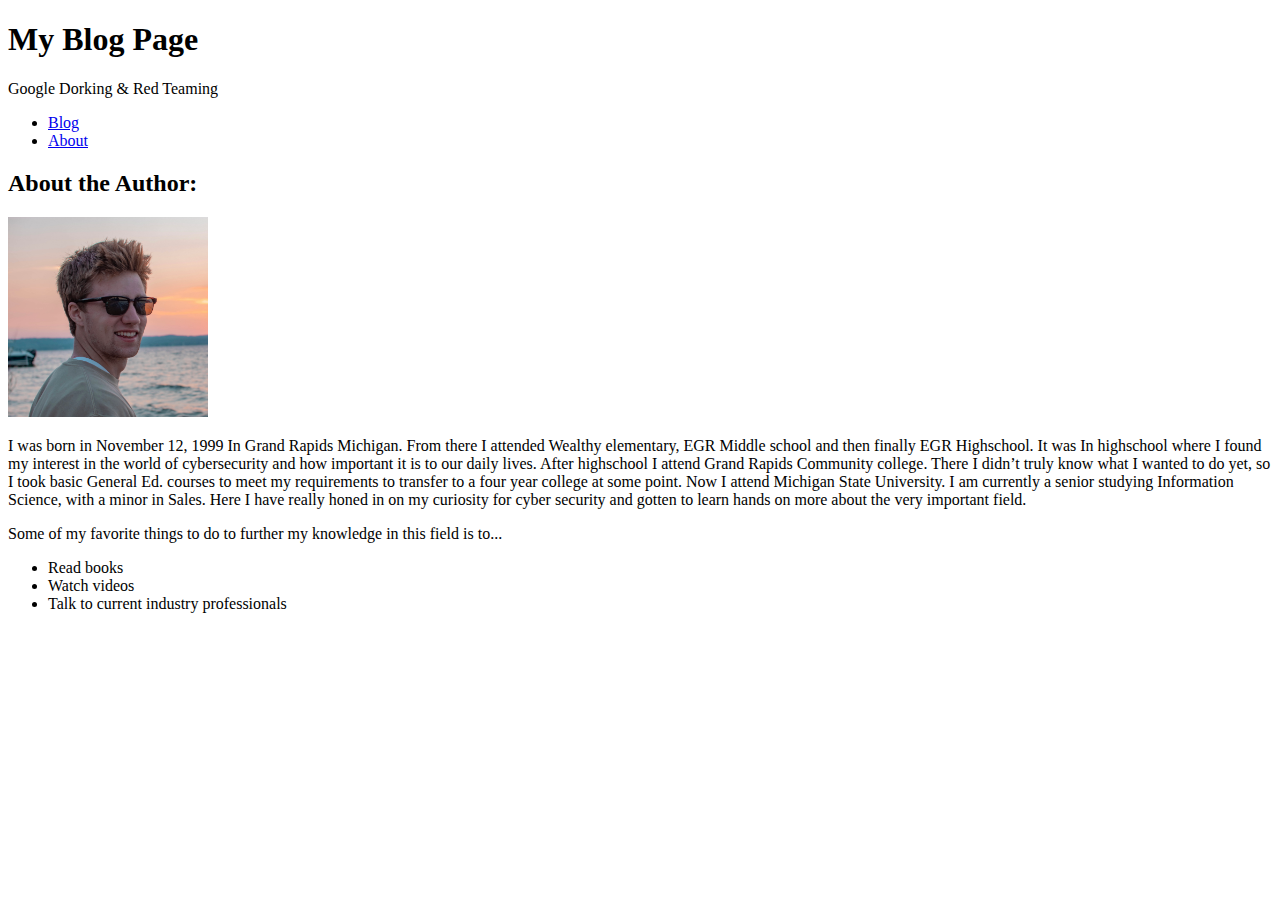
==== about.html @ ed0131a0 "Second commit" ====
<!DOCTYPE html>
<html lang="en">
<head>
    <meta charset="UTF-8">
    <meta http-equiv="X-UA-Compatible" content="IE=edge">
    <meta name="viewport" content="width=device-width, initial-scale=1.0">
    <title>About</title>
</head>
<body>
    <header>
        <h1>My Blog Page</h1>
        <p>Google Dorking & Red Teaming</p>
    </header>
<nav>
    <ul>
        <li><a href="index.html">Blog</a></li>
        <li><a href="about.html">About</a></li>
    </ul>  
</nav>

<h2>About the Author:</h2>

<img src="jacob.JPG" alt="this is me" width="200" height="200">

<p>
    I was born in November 12, 1999 In Grand Rapids Michigan. From there I attended Wealthy elementary,
    EGR Middle school and then finally EGR Highschool. It was In highschool where I found my interest 
    in the world of cybersecurity and how important it is to our daily lives.

    After highschool I attend Grand Rapids Community college. There I didn’t truly know what I 
    wanted to do yet, so I took basic General Ed. courses to meet my requirements to transfer to
    a four year college at some point. Now I attend Michigan State University. I am currently a 
    senior studying Information Science, with a minor in Sales. Here I have really honed in on my 
    curiosity for cyber security and gotten to learn hands on more about the very important field.
</p>

<p>
    Some of my favorite things to do to further my knowledge in this field is to...
</p>

<ul>
    <li>Read books</li>
    <li>Watch videos</li>
    <li>Talk to current industry professionals</li>
</ul>
    
</body>
</html>
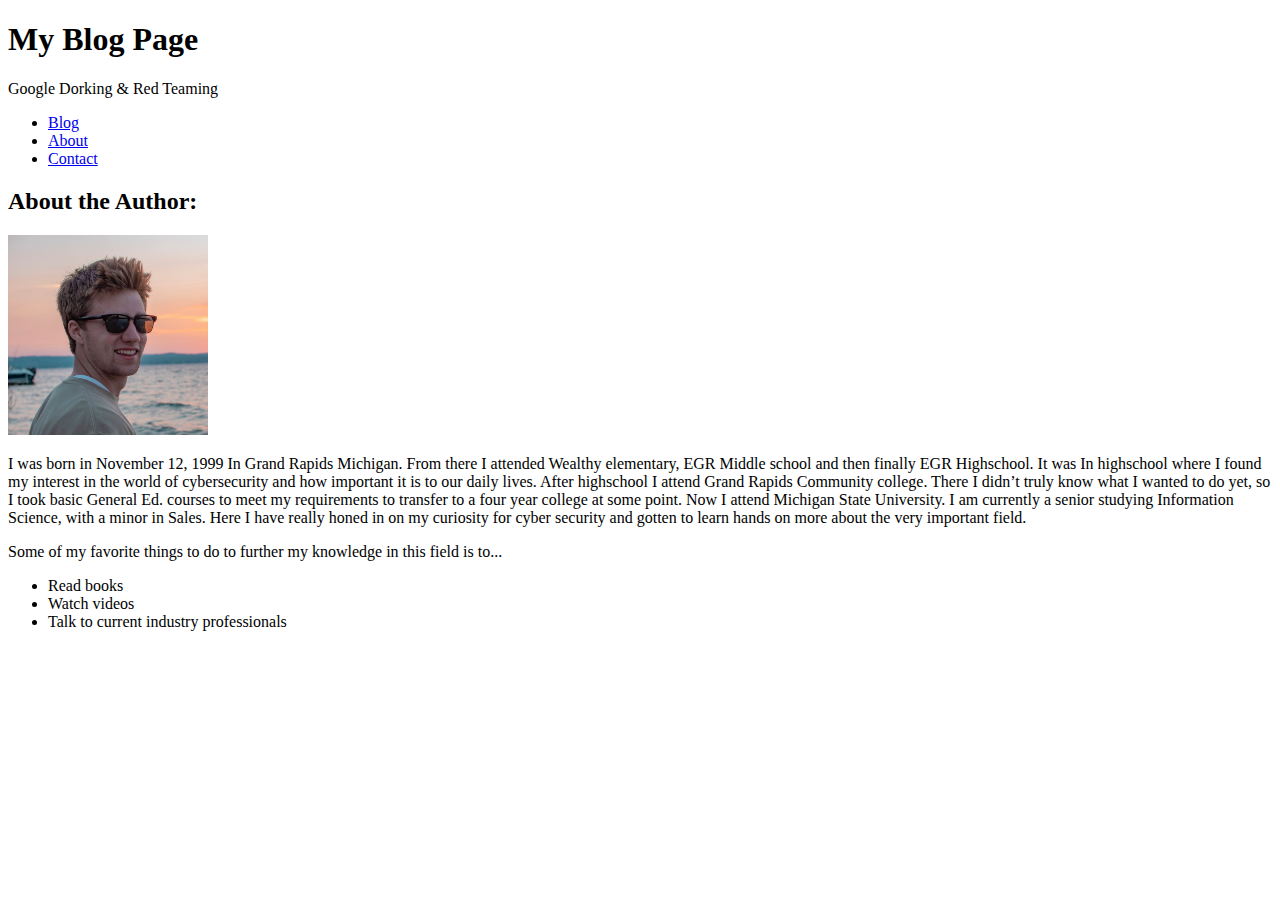
==== commit 234da587: "changes to site" ====
--- a/about.html
+++ b/about.html
@@ -15,6 +15,7 @@
     <ul>
         <li><a href="index.html">Blog</a></li>
         <li><a href="about.html">About</a></li>
+        <li><a href="contact.html">Contact</a></li>
     </ul>  
 </nav>
 
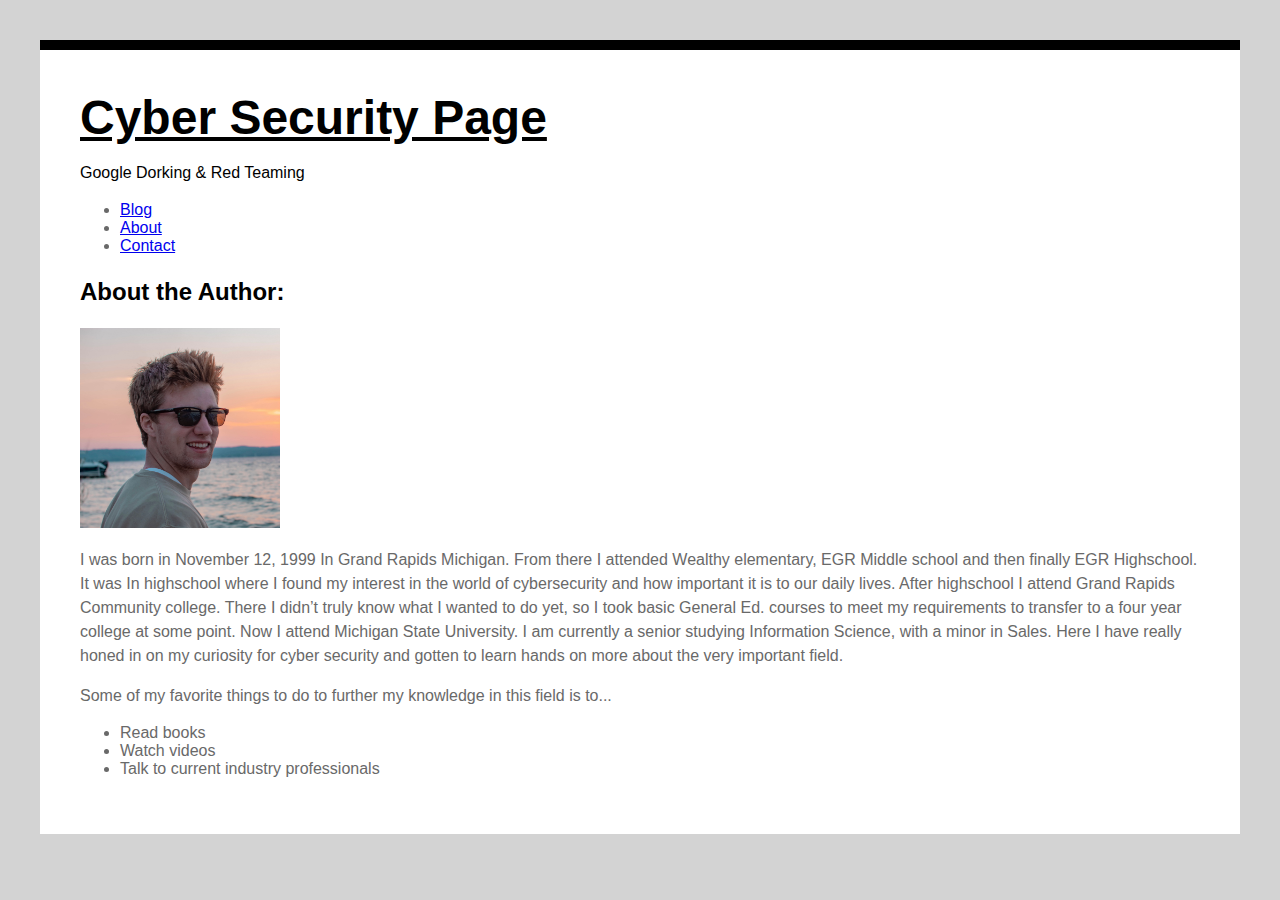
==== commit f82ef8a3: "css updates" ====
--- a/about.html
+++ b/about.html
@@ -5,10 +5,11 @@
     <meta http-equiv="X-UA-Compatible" content="IE=edge">
     <meta name="viewport" content="width=device-width, initial-scale=1.0">
     <title>About</title>
+    <link rel="stylesheet" href="style.css">
 </head>
 <body>
-    <header>
-        <h1>My Blog Page</h1>
+    <header id="about">
+        <h1>Cyber Security Page</h1>
         <p>Google Dorking & Red Teaming</p>
     </header>
 <nav>
--- a/style.css
+++ b/style.css
@@ -0,0 +1,69 @@
+html{
+    background:lightgrey;
+}
+
+body{
+    font-family: 'Lucida Sans', 'Lucida Sans Regular', 'Lucida Grande', 'Lucida Sans Unicode', Geneva, Verdana, sans-serif;
+    margin: 40px;
+    padding: 40px;
+    color:dimgray;
+    border-top: 10px solid black;
+    background: white;
+}
+
+h1{
+    font-size: 3em;
+    margin: 0;
+    text-decoration: underline;
+}
+
+h2{
+    color: black;
+    line-height: 1.4em;
+}
+
+h3{
+    color: black;
+}
+
+p {
+    line-height: 1.5em;
+}
+
+#blog {
+    border-top: 1px dotted;
+}
+
+.hacker {
+    margin-top: 20px;
+}
+
+.google {
+    margin-top: 20px;
+}
+
+.mytable{
+    border: 1px solid black;
+    margin-top: 20px;
+}
+
+form{
+    border: 1px solid black;
+}
+#mytitle{
+    color: rgb(0, 0, 0);
+}
+
+#about{
+    color: black;
+}
+
+#contact{
+    color: black;
+}
+
+.table{
+    color: red;
+    margin: 20px;
+    padding: 10px;
+}
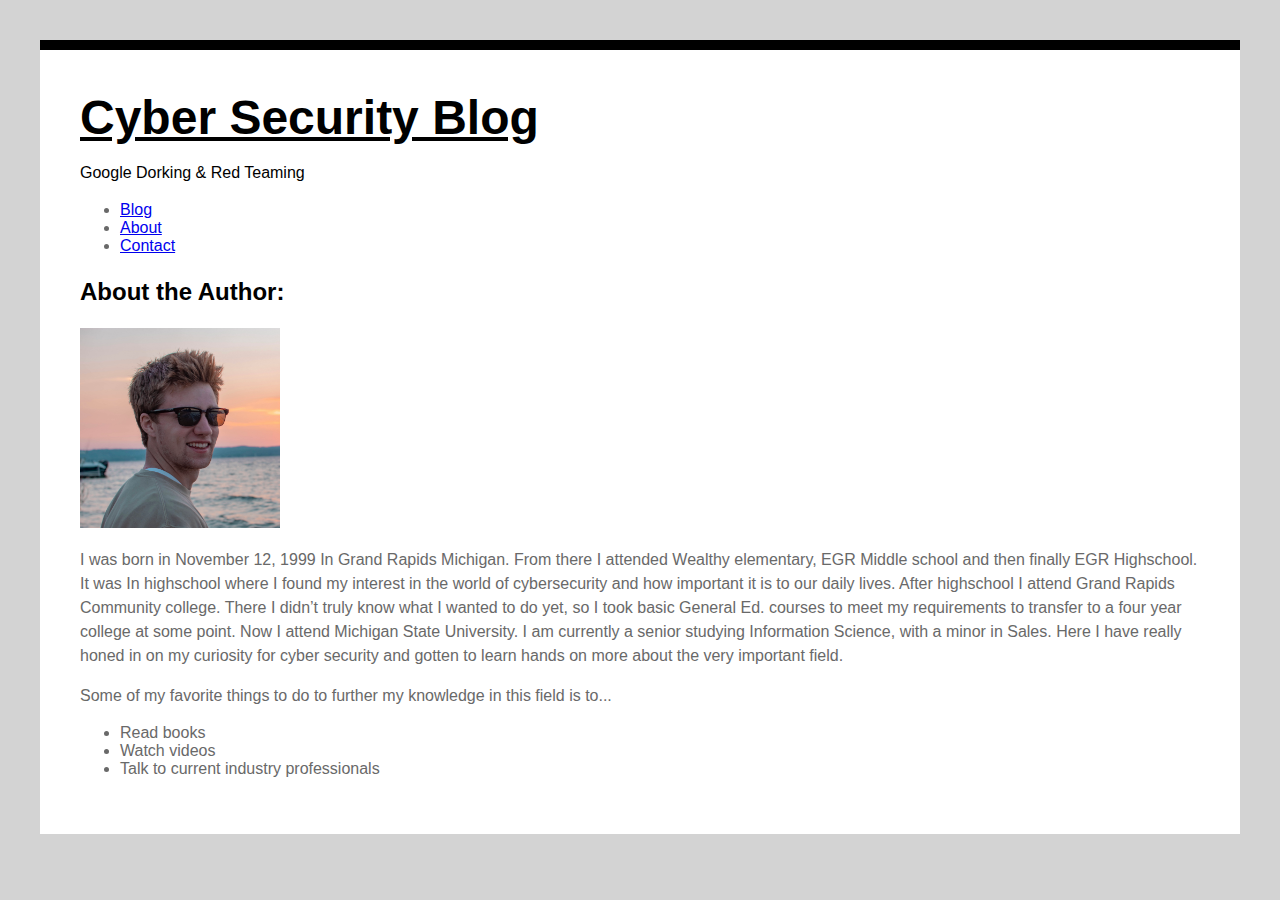
==== commit 78626ad1: "css updates part 2" ====
--- a/about.html
+++ b/about.html
@@ -9,7 +9,7 @@
 </head>
 <body>
     <header id="about">
-        <h1>Cyber Security Page</h1>
+        <h1>Cyber Security Blog</h1>
         <p>Google Dorking & Red Teaming</p>
     </header>
 <nav>
--- a/style.css
+++ b/style.css
@@ -62,7 +62,7 @@
     color: black;
 }
 
-.table{
+.signup{
     color: red;
     margin: 20px;
     padding: 10px;
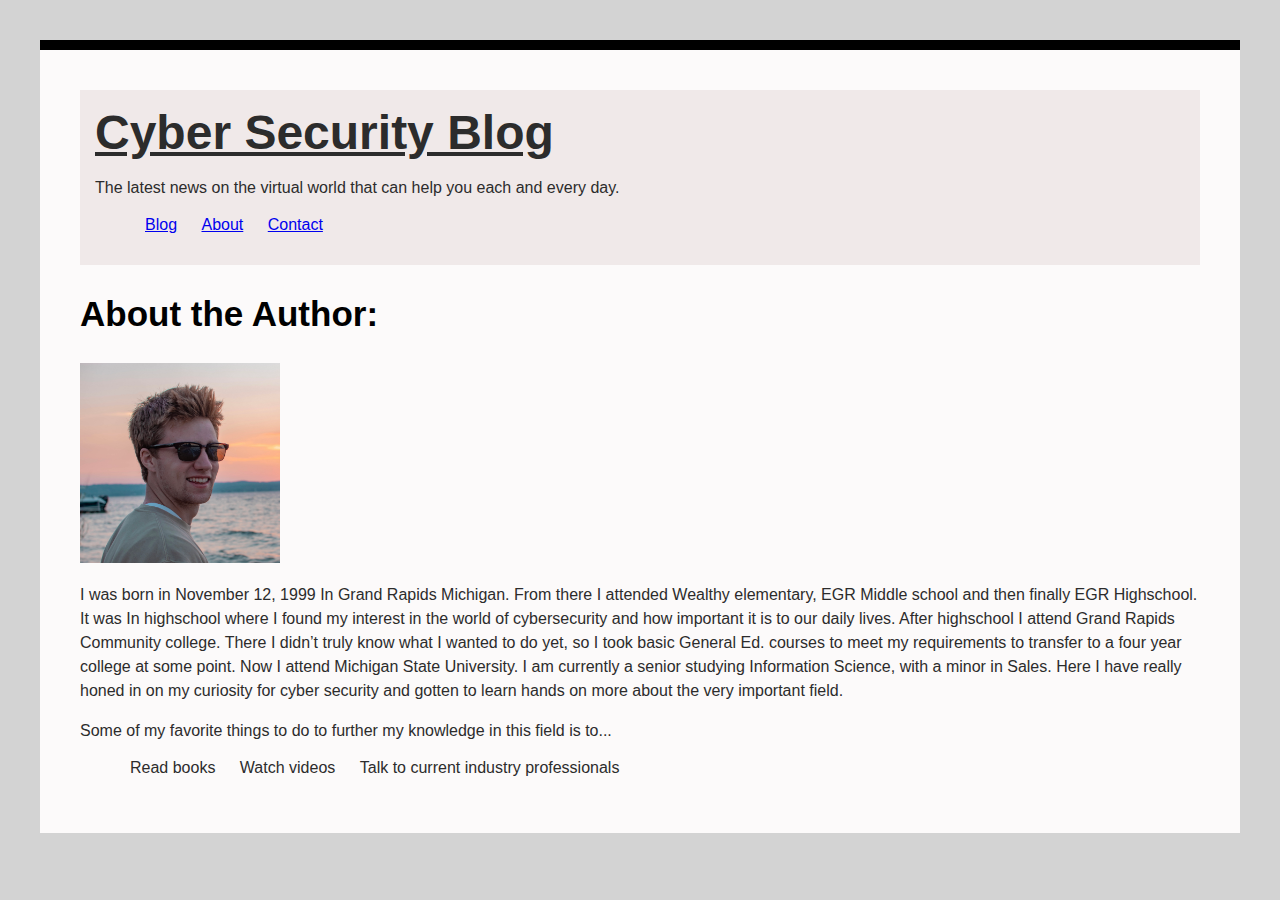
==== commit c26d2eff: "updates to css" ====
--- a/about.html
+++ b/about.html
@@ -8,18 +8,18 @@
     <link rel="stylesheet" href="style.css">
 </head>
 <body>
-    <header id="about">
+    <header id="mytitle">
         <h1>Cyber Security Blog</h1>
-        <p>Google Dorking & Red Teaming</p>
+    
+            <p>The latest news on the virtual world that can help you each and every day.</p>
+            <nav id="nav">
+                <ul>
+                    <li><a href="index.html">Blog</a></li>
+                    <li><a href="about.html">About</a></li>
+                    <li><a href="contact.html">Contact</a></li>
+                </ul>  
+            </nav>
     </header>
-<nav>
-    <ul>
-        <li><a href="index.html">Blog</a></li>
-        <li><a href="about.html">About</a></li>
-        <li><a href="contact.html">Contact</a></li>
-    </ul>  
-</nav>
-
 <h2>About the Author:</h2>
 
 <img src="jacob.JPG" alt="this is me" width="200" height="200">
--- a/style.css
+++ b/style.css
@@ -6,9 +6,32 @@
     font-family: 'Lucida Sans', 'Lucida Sans Regular', 'Lucida Grande', 'Lucida Sans Unicode', Geneva, Verdana, sans-serif;
     margin: 40px;
     padding: 40px;
-    color:dimgray;
+    color:rgb(44, 44, 44);
     border-top: 10px solid black;
-    background: white;
+    background: rgb(252, 250, 250);
+}
+
+header{
+    position: -webkit-sticky;
+    position: stick;
+    top: 0;
+    background: rgb(240, 233, 233);
+    padding: 15px;
+}
+
+section{
+    display: flex;
+    margin-top: -20px;
+}
+
+article{
+    padding: 20px;
+    margin: 0px;
+}
+
+#nav{
+    list-style-type: none;
+    border-color: olive;
 }
 
 h1{
@@ -19,7 +42,7 @@
 
 h2{
     color: black;
-    line-height: 1.4em;
+    font-size: 35px;
 }
 
 h3{
@@ -30,28 +53,56 @@
     line-height: 1.5em;
 }
 
+li{
+    display: inline;
+    padding:10px;
+}
+    
+
 #blog {
     border-top: 1px dotted;
 }
 
 .hacker {
-    margin-top: 20px;
+    float: right;
+    padding-left: 10px;
+    padding-bottom: 10px;
+    margin-top: 40px;
 }
 
 .google {
-    margin-top: 20px;
+    float: right;
+    padding-left: 10px;
+    padding-bottom: 10px;
+    margin-top: 40px;
 }
 
+figure{
+    border: 1px #cccccc solid;
+    padding: 10px;
+    margin: auto;
+    margin-top: 40px;
+    float:right;
+}
+
+figcaption {
+    background-color: black;
+    color: white;
+    font-style: italic;
+    padding: 2px;
+    text-align: center;
+}
+
+
 .mytable{
-    border: 1px solid black;
-    margin-top: 20px;
+    border: 3px solid black;
+    margin-left: 20px;
+    padding:10px;
 }
 
 form{
-    border: 1px solid black;
-}
-#mytitle{
-    color: rgb(0, 0, 0);
+    border: 3px solid black;
+    padding: 10px;
 }
 
 #about{
